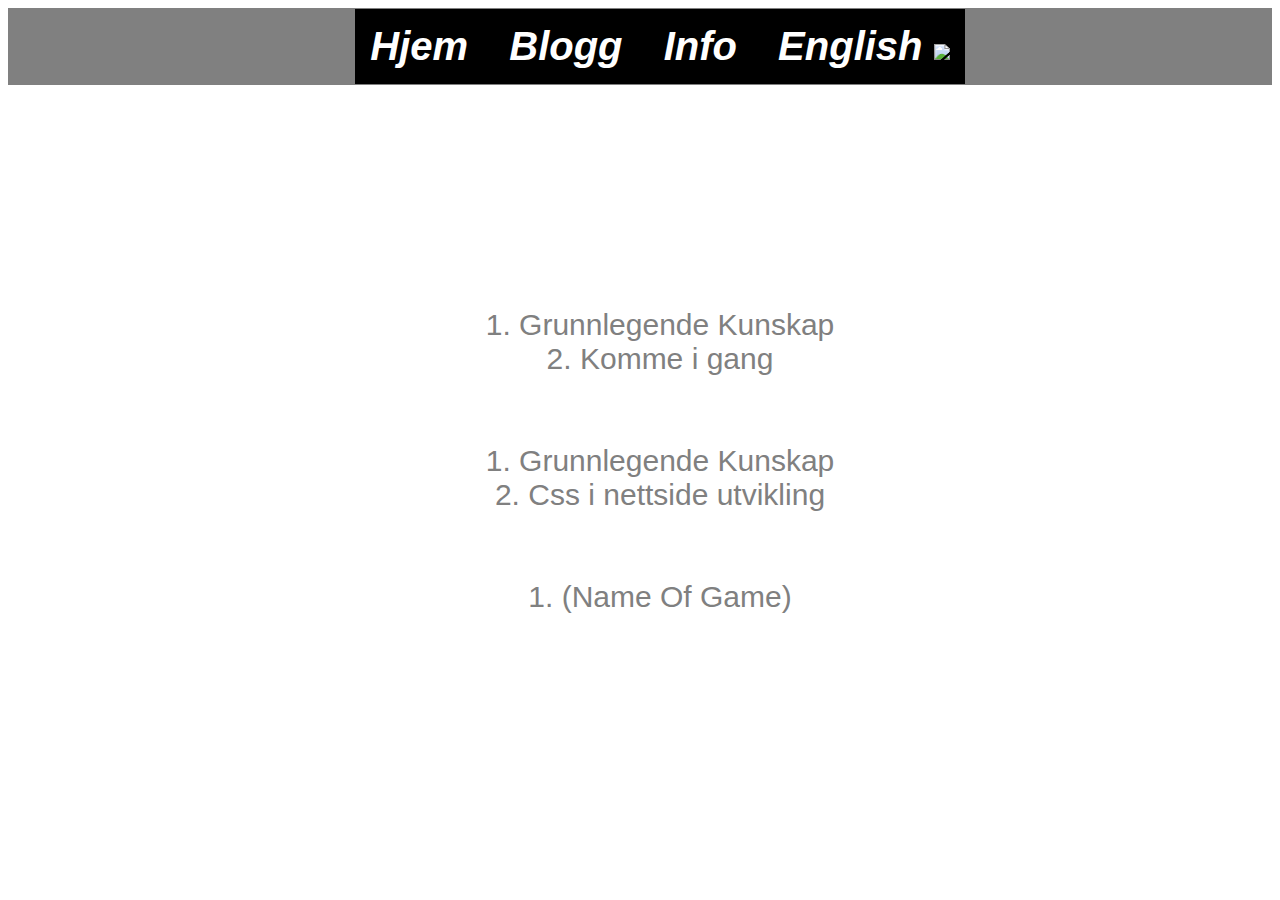
==== BlogPageNO.html @ 84faf44c "NO version" ====
<!DOCTYPE html>
<html>
    <head>
        <title>Monster Run Blogg Galleri Page</title>
        <link type="text/css" rel="stylesheet" href="stylesheet.css" />
    </head>
    
    <body>
        <div class="nav">
            <ul> <strong> <em>
                <li><a href="./HomePageNO.html">Hjem </a> </li>
                <li><a href="./BlogPageNO.html">Blogg </a> </li>
                <li><a href="./AboutPageNO.html">Info </a> </li>
                <li><a href="./BlogPageEN.html">English <img src="./Images/ENFlag.png"/> </a> </li>
            </em> </strong> </ul>
        </div>
        <h1> Blogg Galleri </h1>
        <p> Dette er en oversikt over alle bloggene vi skriver. <br> Vi lager blogger om spill/nettside utvikling og vi skal teste andre sine spill i konkuransen. </P>
        <ul>
            <li>
                <div class="blogs">
                    Spill Utvikling
                    <ol>
                        <li> <a href="#"> 1. Grunnlegende Kunskap </a> </li>
                        <li> <a href="#"> 2. Komme i gang </a> </li>
                    </ol>
                </div>
            </li>
            <li> ---------- </li>
            <li>
                <div class="blogs">
                    Nettside Utvikling
                    <ol>
                        <li> <a href="./WebBlogPage1NO.html"> 1. Grunnlegende Kunskap </a> </li>
                        <li> <a href="./WebBlogPage2NO.html"> 2. Css i nettside utvikling </a> </li>
                    </ol>
                </div>
            </li>
            <li> ---------- </li>
            <li>
                <div class="blogs">
                    Spill Testing
                    <ol>
                        <li> <a href="#"> 1. (Name Of Game) </a> </li>
                    </ol>
                </div>
            </li>
        <ul>
    </body>
</html>
---- stylesheet.css ----
html { 
  background: url('./Images/BG.png') no-repeat center center fixed;
  background-size: cover;
}

.page {
    padding : 50px;
}

.nav {
    background-color: grey;
    padding: 15px;
    text-align:center;
}

.nav li{
    display: inline;
    padding: 15px;
    font-size: 40px;
    background-color: black;
}

.nav a{
    color: white;
    text-decoration:none;
}

.nav img{
    height: 20px;
    width: auto;
}

p {
    color: white;
    font-size: 25px;
    text-align:center;
    font-family: Arial;
}

h1 {
    color: white;
    font-size: 35px;
    text-align:center;
    font-family: Arial;
}

a {
 color: grey;
 font-family: Arial;
}

h2 {
    color: red;
    font-size: 50px;
    text-align:center;
    background-color: blue;
}

h3 {
    color: white;
    font-size: 40px;
    text-align:center;
    font-family: Arial;
}

h6 {
    color: white;
    font-size: 20px;
    text-align: center;
    font-family: Courier;
    text-decoration: UnderLine;
}

h4 {
    font-size: 25px;
    text-align: center;
    font-family: Times;
    background-color: white;
}

ul{
    text-align: center;
    display: inline;
}

li{
    display: inline
    padding: 40px;
    font-size: 30px;
    color: white;
}

ol {
    font-size: 10px;
    list-style-type: none;
}

.blogs li{
    display: inline
    padding: 40px;
    font-size: 30px;
    color: white;
}

.blogs a {
 color: grey;
 font-family: Arial;
 text-decoration:none;
}
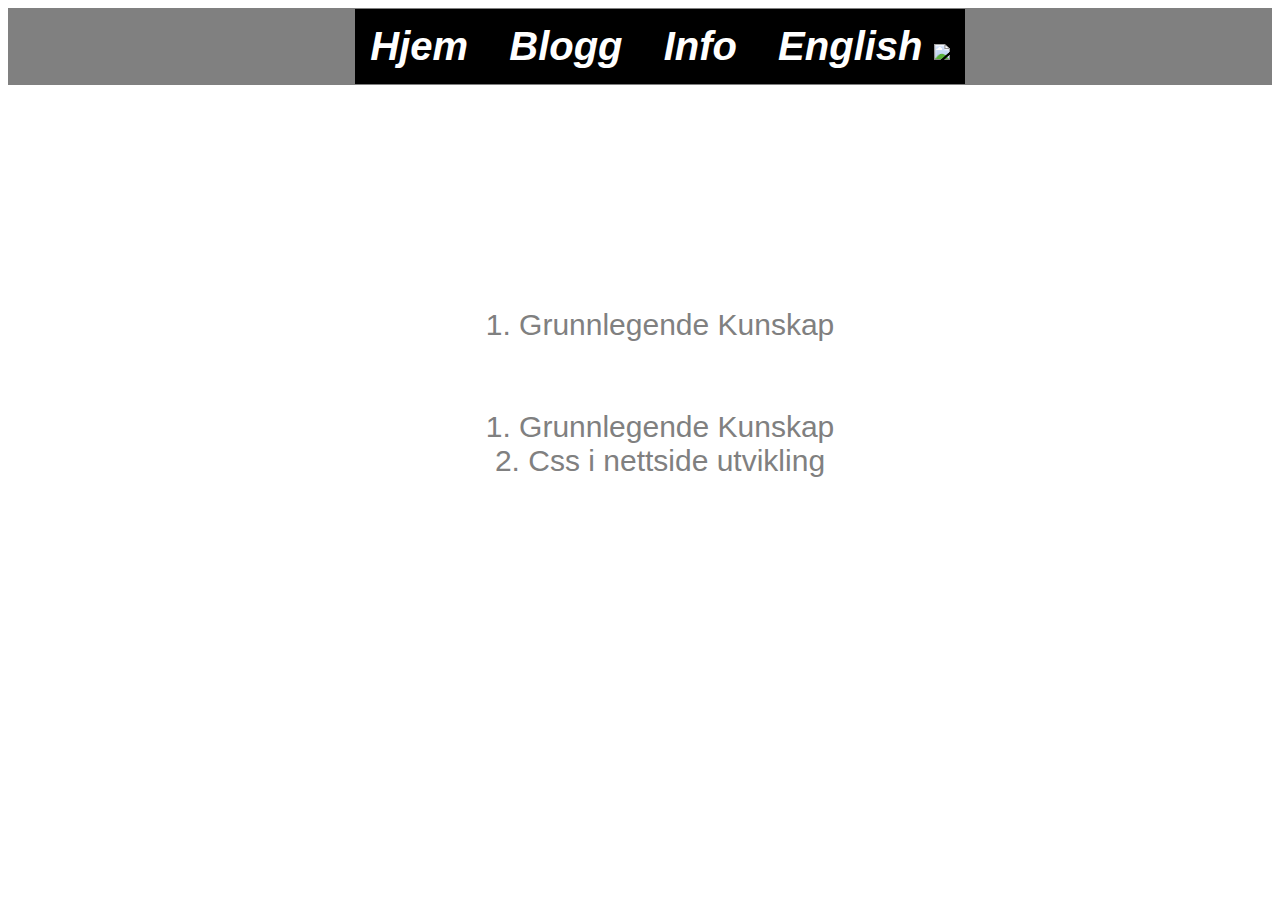
==== commit 53151246: "removed redundance" ====
--- a/BlogPageNO.html
+++ b/BlogPageNO.html
@@ -21,8 +21,7 @@
                 <div class="blogs">
                     Spill Utvikling
                     <ol>
-                        <li> <a href="#"> 1. Grunnlegende Kunskap </a> </li>
-                        <li> <a href="#"> 2. Komme i gang </a> </li>
+                        <li> <a href="./UnityBlogPage1NO.html"> 1. Grunnlegende Kunskap </a> </li>
                     </ol>
                 </div>
             </li>
@@ -36,15 +35,6 @@
                     </ol>
                 </div>
             </li>
-            <li> ---------- </li>
-            <li>
-                <div class="blogs">
-                    Spill Testing
-                    <ol>
-                        <li> <a href="#"> 1. (Name Of Game) </a> </li>
-                    </ol>
-                </div>
-            </li>
         <ul>
     </body>
 </html>
